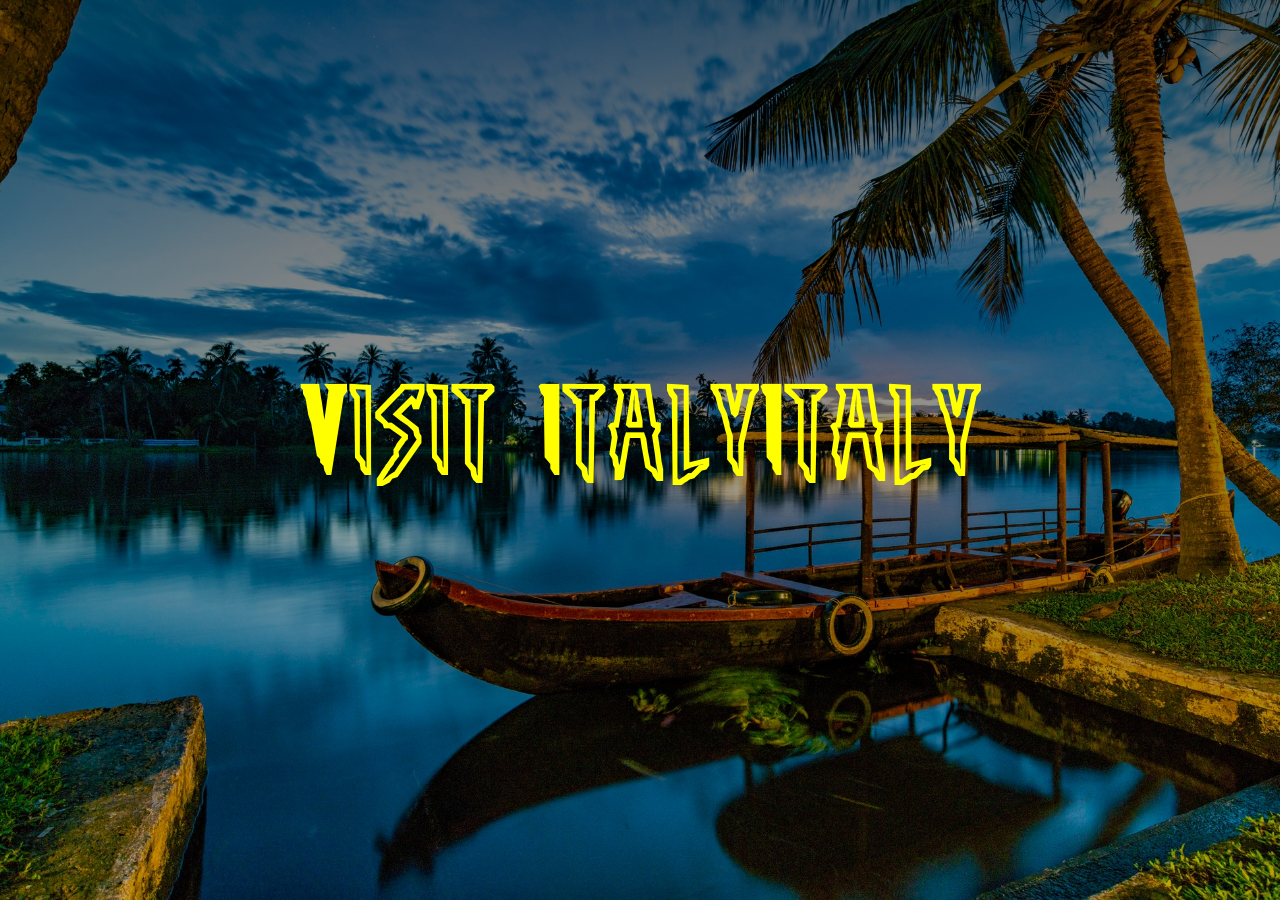
==== css/travel/index.html @ c9061bde "animations" ====
<!DOCTYPE html>
<html lang="en">

<head>
    <meta charset="UTF-8">
    <meta name="viewport" content="width=device-width, initial-scale=1.0">
    <title>Document</title>
    <link rel="stylesheet" href="https://cdnjs.cloudflare.com/ajax/libs/animate.css/4.1.1/animate.min.css" />
    <link rel="stylesheet" href="style.css">
</head>

<body>
    <section class="hero">
        <h1>Visit Italy</h1>
    </section>
</body>

</html>
---- css/travel/style.css ----
* {
    box-sizing: border-box;
}

body {
    margin: 0%;
}

.hero {
    width: 100%;
    height: 100vh;
    display: flex;
    justify-content: center;
    align-items: center;
    background-image: linear-gradient(to bottom, rgba(0, 0, 0, 0.6), rgba(0, 0, 0, 0.222)), url("kerala.jpg");
    background-size: cover;
    background-position: center;
}

.content {
    width: 150px;
    height: 150px;
    transition-duration: 0.2s;
    transition-delay: 0s;
    transition-property: all;
    transition-timing-function: linear;
    margin: 10px;
    box-shadow: 1px 1px 10px 5px rgb(199, 199, 199);
}

.content:hover {
    box-shadow: 1px 1px 10px 5px rgb(139, 139, 139);
    background-color: rgb(143, 143, 212);
    transform: translateY();
}

.hero h1 {
    font-family: spider-man;
    font-size: 100px;
    color: yellow;
    animation-name: slideInRight;
    animation-duration: 1s;
    animation-timing-function: linear;
    animation-fill-mode: forwards;
    animation-iteration-count: 3;
    animation-direction: alternate;
}
h1::after {
    content:"Italy";
}

@keyframes zoom {
    0% {
        font-size: 0px;
    }
    100% {
        font-size: 100px;
    }
}

@keyframes locations {
    0% {
        content: "Italy";
    }
    10% {
        content: "venice";
    }
    20% {
        content: "naples";
    }
    30% {
        content: "Rome";
    }
    40% {
        content:"Milan";
    }
    50% {
        content:"Florence";
    }
    60% {
        content:"cinque Terre";
    }
}

@font-face {
    font-family: spider-man;
    src: url("font.ttf");
}
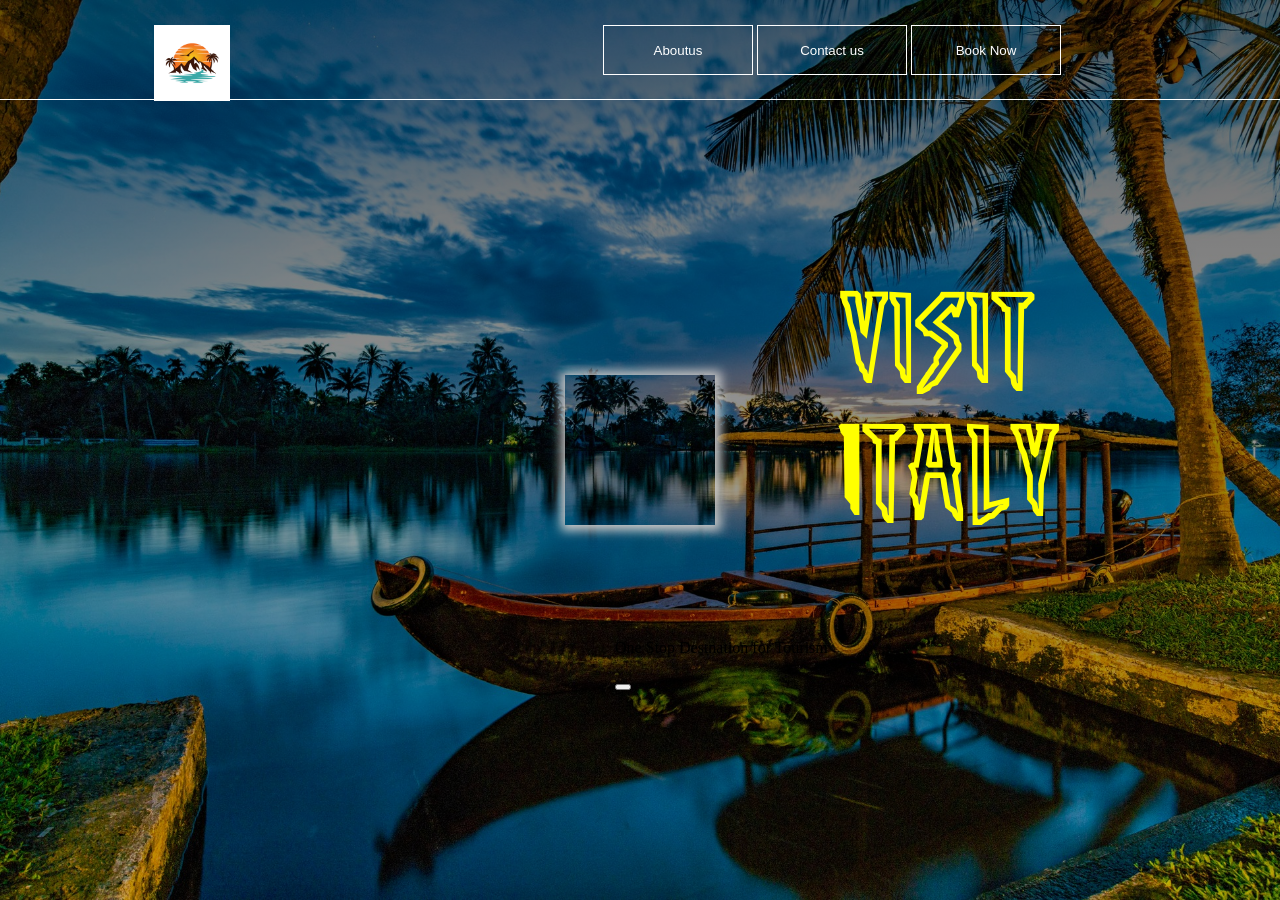
==== commit 9bdb4388: "landingpage-project" ====
--- a/css/travel/index.html
+++ b/css/travel/index.html
@@ -10,8 +10,24 @@
 </head>
 
 <body>
+    <header>
+        <div class="logo">
+            <img src="logo.jpg" alt="logo">
+        </div>
+        <nav>
+            <button>Aboutus</button> 
+        <button>Contact us</button>
+        <button>Book Now</button>
+        </nav>
+    </header>
     <section class="hero">
-        <h1>Visit Italy</h1>
+    <div class="content">
+        <div>
+              <h1>visit </h1>
+              <p>One Stop Destnation for Tourism</p>
+              <button> </button>
+    </div>
+    <div class="image"></div>
     </section>
 </body>
 
--- a/css/travel/style.css
+++ b/css/travel/style.css
@@ -6,15 +6,61 @@
     margin: 0%;
 }
 
+header {
+    width: 100%;
+    height: 100px;
+    display: flex;
+    flex-wrap: wrap;
+    position:fixed;
+    top:0%;
+    z-index: 999;
+    border-bottom: 1px solid white;
+
+}
+
+.logo {
+    width: 30%;
+    height: 100%;
+    text-align: center;
+    padding: 25px;
+}
+
+.logo img {
+    width: 76px;   
+}
+
+nav {
+
+    width: 70%;
+    height: 100%;
+    padding: 25px;
+    text-align: center;
+}
+nav button{
+    width:150px;
+    height:50px ;
+    background-color: transparent;
+    border:1px solid white;
+    color: white;
+}
+
 .hero {
     width: 100%;
     height: 100vh;
     display: flex;
+    flex-wrap: wrap;
     justify-content: center;
     align-items: center;
     background-image: linear-gradient(to bottom, rgba(0, 0, 0, 0.6), rgba(0, 0, 0, 0.222)), url("kerala.jpg");
     background-size: cover;
     background-position: center;
+}
+.content ,.image{
+    width:50%;
+    height :100%;
+    padding: 50px;
+    display: flex;
+    align-items: center;
 }
 
 .content {
@@ -42,17 +88,21 @@
     animation-duration: 1s;
     animation-timing-function: linear;
     animation-fill-mode: forwards;
-    animation-iteration-count: 3;
+    animation-iteration-count: 10;
     animation-direction: alternate;
 }
+
 h1::after {
-    content:"Italy";
+    content: "Italy";
+    animation-name: locations;
+    animation-duration: 10s;
 }
 
 @keyframes zoom {
     0% {
         font-size: 0px;
     }
+
     100% {
         font-size: 100px;
     }
@@ -62,23 +112,29 @@
     0% {
         content: "Italy";
     }
+
     10% {
         content: "venice";
     }
+
     20% {
         content: "naples";
     }
+
     30% {
         content: "Rome";
     }
+
     40% {
-        content:"Milan";
+        content: "Milan";
     }
+
     50% {
-        content:"Florence";
+        content: "Florence";
     }
+
     60% {
-        content:"cinque Terre";
+        content: "cinque Terre";
     }
 }
 
